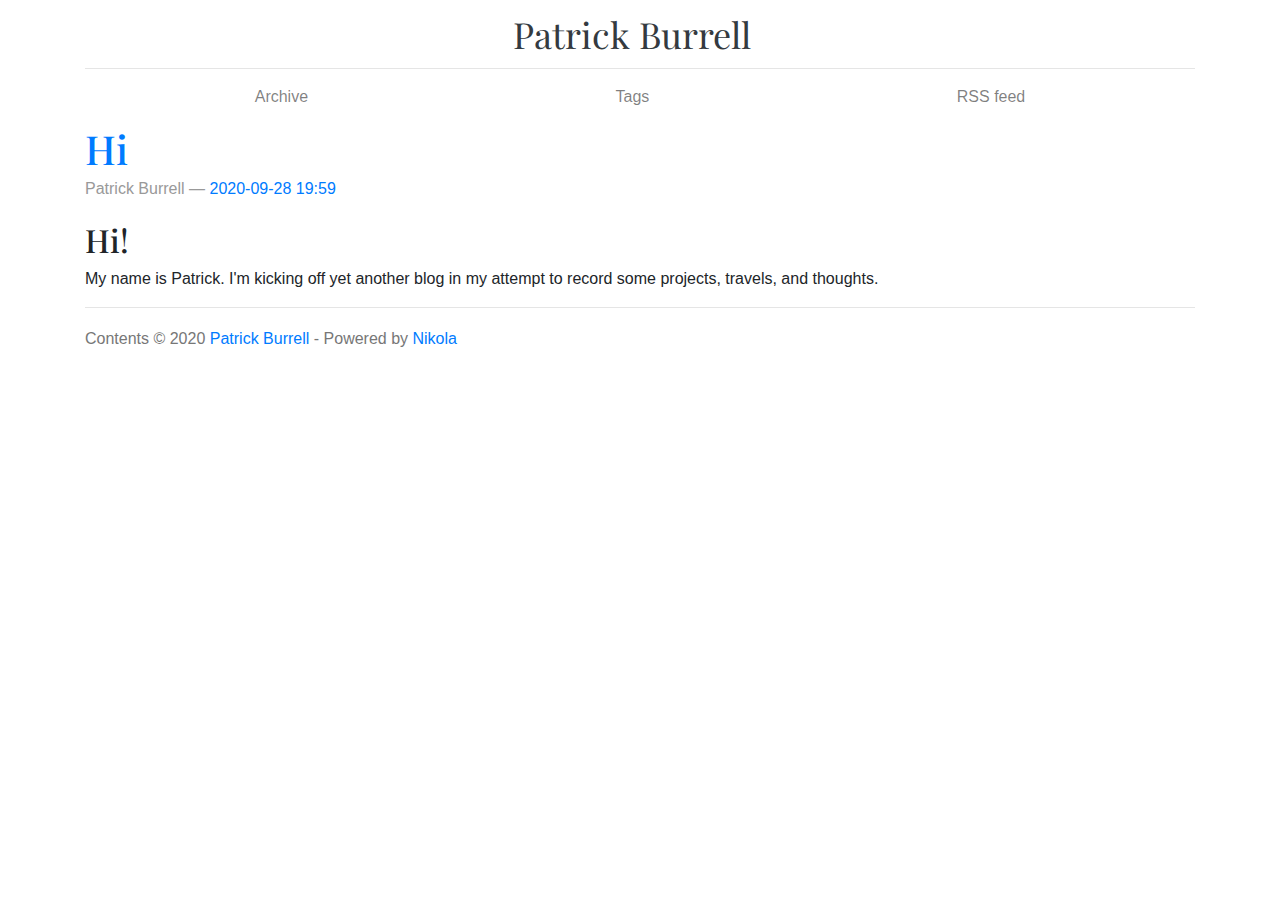
==== index.html @ 17b266ff "Nikola auto commit." ====
<!DOCTYPE html>
<html prefix="og: http://ogp.me/ns# article: http://ogp.me/ns/article# " lang="en">
<head>
<meta charset="utf-8">
<meta name="description" content="Some Things I've Done">
<meta name="viewport" content="width=device-width, initial-scale=1">
<title>Patrick Burrell</title>
<link href="assets/css/all-nocdn.css" rel="stylesheet" type="text/css">
<link href="https://fonts.googleapis.com/css?family=Playfair+Display:700,900" rel="stylesheet">
<meta name="theme-color" content="#5670d4">
<meta name="generator" content="Nikola (getnikola.com)">
<link rel="alternate" type="application/rss+xml" title="RSS" hreflang="en" href="rss.xml">
<link rel="canonical" href="https://www.patrickburrell.com/">
<!--[if lt IE 9]><script src="assets/js/html5.js"></script><![endif]--><link rel="prefetch" href="posts/hi/" type="text/html">
</head>
<body>
<a href="#content" class="sr-only sr-only-focusable">Skip to main content</a>

<!-- Header and menu bar -->
<div class="container">
      <header class="blog-header py-3"><div class="row nbb-header align-items-center">
          <div class="col-md-3 col-xs-2 col-sm-2" style="width: auto;">
            <button class="navbar-toggler navbar-light bg-light nbb-navbar-toggler" type="button" data-toggle="collapse" data-target=".bs-nav-collapsible" aria-controls="bs-navbar" aria-expanded="false" aria-label="Toggle navigation">
                <span class="navbar-toggler-icon"></span>
            </button>
            <div class="collapse bs-nav-collapsible bootblog4-search-form-holder">
                
            </div>
        </div>
          <div class="col-md-6 col-xs-10 col-sm-10 bootblog4-brand" style="width: auto;">
            <a class="navbar-brand blog-header-logo text-dark" href=".">

            <span id="blog-title">Patrick Burrell</span>
        </a>
          </div>
            <div class="col-md-3 justify-content-end align-items-center bs-nav-collapsible collapse flex-collapse bootblog4-right-nav">
            <nav class="navbar navbar-light bg-white"><ul class="navbar-nav bootblog4-right-nav"></ul></nav>
</div>
    </div>
</header><nav class="navbar navbar-expand-md navbar-light bg-white static-top"><div class="collapse navbar-collapse bs-nav-collapsible" id="bs-navbar">
            <ul class="navbar-nav nav-fill d-flex w-100">
<li class="nav-item">
<a href="archive.html" class="nav-link">Archive</a>
                </li>
<li class="nav-item">
<a href="categories/" class="nav-link">Tags</a>
                </li>
<li class="nav-item">
<a href="rss.xml" class="nav-link">RSS feed</a>

                
            </li>
</ul>
</div>
<!-- /.navbar-collapse -->
</nav>
</div>

<div class="container" id="content" role="main">
    <div class="body-content">
        <!--Body content-->
        
        
        
    
        

    
        
    <div class="postindex">
            <article class="h-entry post-text" itemscope="itemscope" itemtype="http://schema.org/Article"><header><h1 class="p-name entry-title"><a href="posts/hi/" class="u-url">Hi</a></h1>
                <div class="metadata">
                    <p class="byline author vcard"><span class="byline-name fn" itemprop="author">
                        Patrick Burrell
                    </span></p>
            <p class="dateline">
            <a href="posts/hi/" rel="bookmark">
            <time class="published dt-published" datetime="2020-09-28T19:59:22-04:00" itemprop="datePublished" title="2020-09-28 19:59">2020-09-28 19:59</time></a>
            </p>
                </div>
            </header><div class="e-content entry-content">
                    <div>
<h2>Hi!</h2>
<p>My name is Patrick. I'm kicking off yet another blog in my attempt to record some projects, travels, and thoughts.</p>
</div>
                </div>
            </article>
</div>
    

    

    


        <!--End of body content-->

        <footer id="footer">
            Contents © 2020         <a href="mailto:patrickburrell@gmail.com">Patrick Burrell</a> - Powered by         <a href="https://getnikola.com" rel="nofollow">Nikola</a>         
            
            
        </footer>
</div>
</div>


        <script src="assets/js/all-nocdn.js"></script><script>
    baguetteBox.run('div#content', {
        ignoreClass: 'islink',
        captions: function(element) {
            return element.getElementsByTagName('img')[0].alt;
    }});
    </script>
</body>
</html>
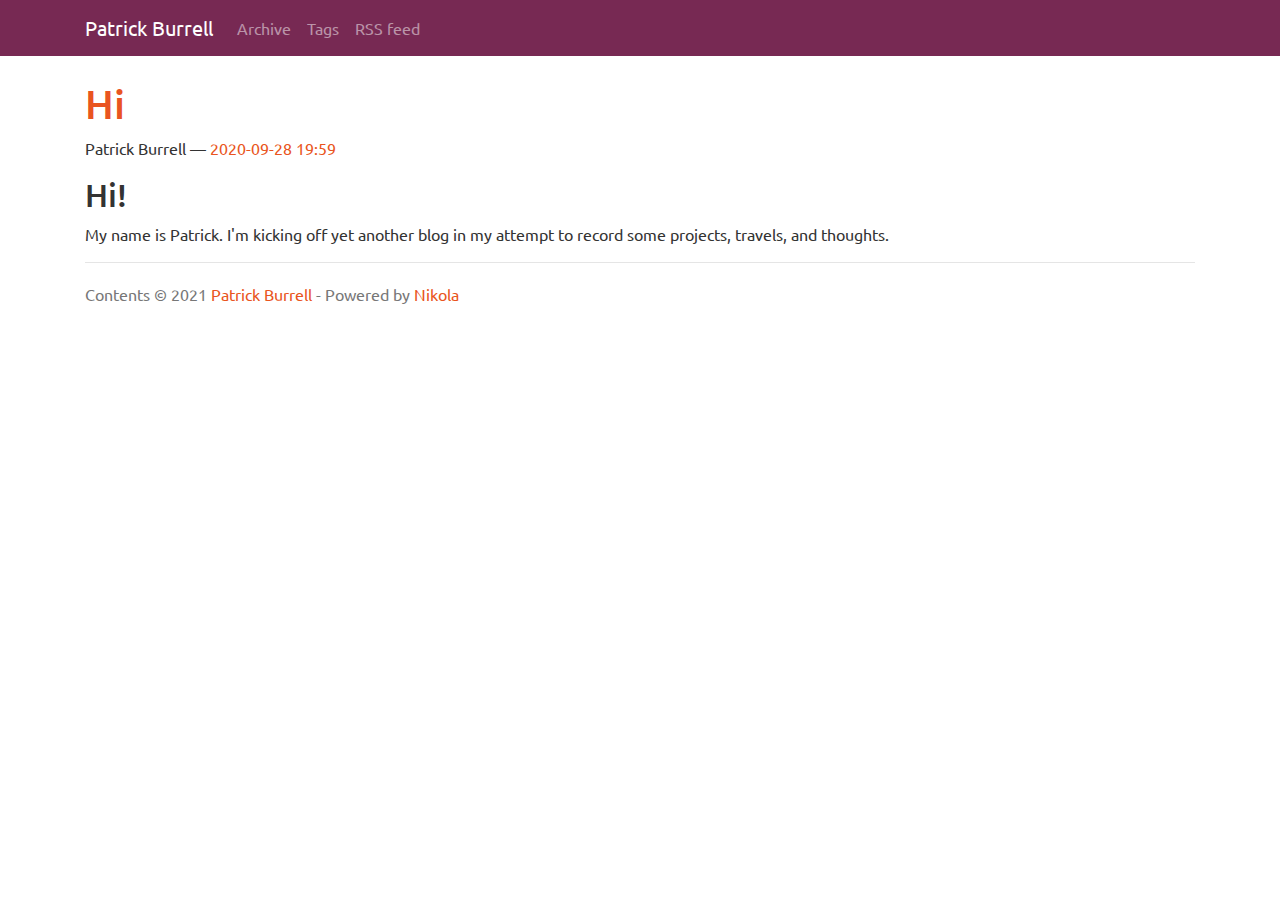
==== commit 16d5707a: "Nikola auto commit." ====
--- a/index.html
+++ b/index.html
@@ -1,12 +1,12 @@
 <!DOCTYPE html>
-<html prefix="og: http://ogp.me/ns# article: http://ogp.me/ns/article# " lang="en">
+<html prefix="og: http://ogp.me/ns# article: http://ogp.me/ns/article#
+" lang="en">
 <head>
 <meta charset="utf-8">
 <meta name="description" content="Some Things I've Done">
 <meta name="viewport" content="width=device-width, initial-scale=1">
 <title>Patrick Burrell</title>
 <link href="assets/css/all-nocdn.css" rel="stylesheet" type="text/css">
-<link href="https://fonts.googleapis.com/css?family=Playfair+Display:700,900" rel="stylesheet">
 <meta name="theme-color" content="#5670d4">
 <meta name="generator" content="Nikola (getnikola.com)">
 <link rel="alternate" type="application/rss+xml" title="RSS" hreflang="en" href="rss.xml">
@@ -16,29 +16,23 @@
 <body>
 <a href="#content" class="sr-only sr-only-focusable">Skip to main content</a>
 
-<!-- Header and menu bar -->
-<div class="container">
-      <header class="blog-header py-3"><div class="row nbb-header align-items-center">
-          <div class="col-md-3 col-xs-2 col-sm-2" style="width: auto;">
-            <button class="navbar-toggler navbar-light bg-light nbb-navbar-toggler" type="button" data-toggle="collapse" data-target=".bs-nav-collapsible" aria-controls="bs-navbar" aria-expanded="false" aria-label="Toggle navigation">
-                <span class="navbar-toggler-icon"></span>
-            </button>
-            <div class="collapse bs-nav-collapsible bootblog4-search-form-holder">
-                
-            </div>
-        </div>
-          <div class="col-md-6 col-xs-10 col-sm-10 bootblog4-brand" style="width: auto;">
-            <a class="navbar-brand blog-header-logo text-dark" href=".">
+<!-- Menubar -->
+
+<nav class="navbar navbar-expand-md static-top mb-4
+navbar-dark
+bg-dark
+"><div class="container">
+<!-- This keeps the margins nice -->
+        <a class="navbar-brand" href=".">
 
             <span id="blog-title">Patrick Burrell</span>
         </a>
-          </div>
-            <div class="col-md-3 justify-content-end align-items-center bs-nav-collapsible collapse flex-collapse bootblog4-right-nav">
-            <nav class="navbar navbar-light bg-white"><ul class="navbar-nav bootblog4-right-nav"></ul></nav>
-</div>
-    </div>
-</header><nav class="navbar navbar-expand-md navbar-light bg-white static-top"><div class="collapse navbar-collapse bs-nav-collapsible" id="bs-navbar">
-            <ul class="navbar-nav nav-fill d-flex w-100">
+        <button class="navbar-toggler" type="button" data-toggle="collapse" data-target="#bs-navbar" aria-controls="bs-navbar" aria-expanded="false" aria-label="Toggle navigation">
+            <span class="navbar-toggler-icon"></span>
+        </button>
+
+        <div class="collapse navbar-collapse" id="bs-navbar">
+            <ul class="navbar-nav mr-auto">
 <li class="nav-item">
 <a href="archive.html" class="nav-link">Archive</a>
                 </li>
@@ -51,52 +45,52 @@
                 
             </li>
 </ul>
+<ul class="navbar-nav navbar-right"></ul>
 </div>
 <!-- /.navbar-collapse -->
-</nav>
-</div>
-
-<div class="container" id="content" role="main">
+    </div>
+<!-- /.container -->
+</nav><!-- End of Menubar --><div class="container" id="content" role="main">
     <div class="body-content">
         <!--Body content-->
         
         
         
-    
-        
 
     
-        
-    <div class="postindex">
-            <article class="h-entry post-text" itemscope="itemscope" itemtype="http://schema.org/Article"><header><h1 class="p-name entry-title"><a href="posts/hi/" class="u-url">Hi</a></h1>
-                <div class="metadata">
-                    <p class="byline author vcard"><span class="byline-name fn" itemprop="author">
-                        Patrick Burrell
-                    </span></p>
+
+
+    
+<div class="postindex">
+    <article class="h-entry post-text" itemscope="itemscope" itemtype="http://schema.org/Article"><header><h1 class="p-name entry-title"><a href="posts/hi/" class="u-url">Hi</a></h1>
+        <div class="metadata">
+            <p class="byline author vcard"><span class="byline-name fn" itemprop="author">
+                Patrick Burrell
+            </span></p>
             <p class="dateline">
             <a href="posts/hi/" rel="bookmark">
             <time class="published dt-published" datetime="2020-09-28T19:59:22-04:00" itemprop="datePublished" title="2020-09-28 19:59">2020-09-28 19:59</time></a>
             </p>
-                </div>
-            </header><div class="e-content entry-content">
-                    <div>
+        </div>
+    </header><div class="e-content entry-content">
+    <div>
 <h2>Hi!</h2>
 <p>My name is Patrick. I'm kicking off yet another blog in my attempt to record some projects, travels, and thoughts.</p>
 </div>
-                </div>
-            </article>
+    </div>
+    </article>
 </div>
-    
 
-    
 
-    
+
+
+
 
 
         <!--End of body content-->
 
         <footer id="footer">
-            Contents © 2020         <a href="mailto:patrickburrell@gmail.com">Patrick Burrell</a> - Powered by         <a href="https://getnikola.com" rel="nofollow">Nikola</a>         
+            Contents © 2021         <a href="mailto:patrickburrell@gmail.com">Patrick Burrell</a> - Powered by         <a href="https://getnikola.com" rel="nofollow">Nikola</a>         
             
             
         </footer>
@@ -107,9 +101,7 @@
         <script src="assets/js/all-nocdn.js"></script><script>
     baguetteBox.run('div#content', {
         ignoreClass: 'islink',
-        captions: function(element) {
-            return element.getElementsByTagName('img')[0].alt;
-    }});
+        captions: function(element){var i=element.getElementsByTagName('img')[0];return i===undefined?'':i.alt;}});
     </script>
 </body>
 </html>
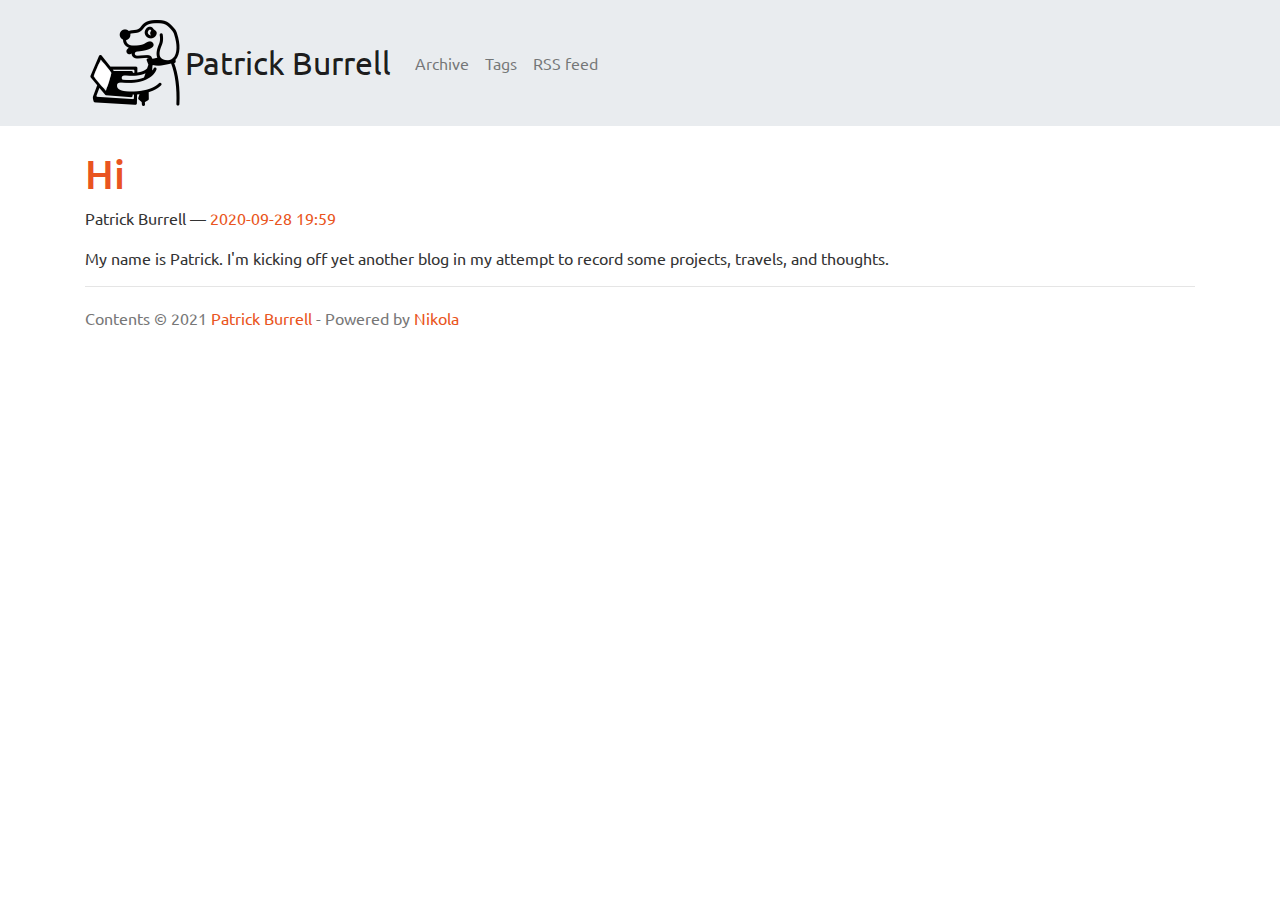
==== commit e2858e7a: "Nikola auto commit." ====
--- a/index.html
+++ b/index.html
@@ -19,13 +19,12 @@
 <!-- Menubar -->
 
 <nav class="navbar navbar-expand-md static-top mb-4
-navbar-dark
-bg-dark
+navbar-light
+bg-light
 "><div class="container">
 <!-- This keeps the margins nice -->
         <a class="navbar-brand" href=".">
-
-            <span id="blog-title">Patrick Burrell</span>
+            <img src="images/color-logo-navbar.png" alt="Patrick Burrell" id="logo" class="d-inline-block align-top"><span id="blog-title">Patrick Burrell</span>
         </a>
         <button class="navbar-toggler" type="button" data-toggle="collapse" data-target="#bs-navbar" aria-controls="bs-navbar" aria-expanded="false" aria-label="Toggle navigation">
             <span class="navbar-toggler-icon"></span>
@@ -73,10 +72,7 @@
             </p>
         </div>
     </header><div class="e-content entry-content">
-    <div>
-<h2>Hi!</h2>
-<p>My name is Patrick. I'm kicking off yet another blog in my attempt to record some projects, travels, and thoughts.</p>
-</div>
+    <p>My name is Patrick. I'm kicking off yet another blog in my attempt to record some projects, travels, and thoughts.</p>
     </div>
     </article>
 </div>
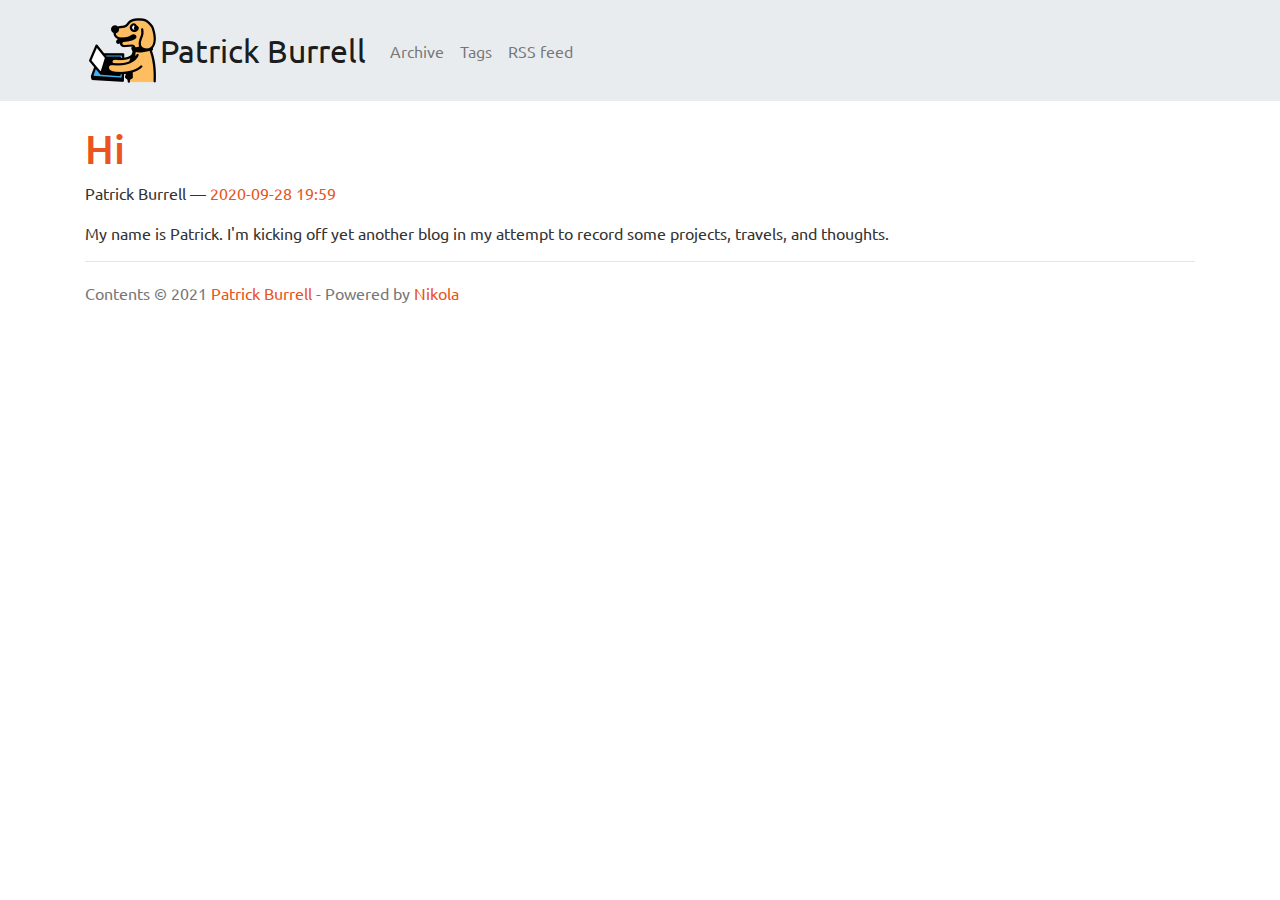
==== commit 42f45642: "Nikola auto commit." ====
--- a/index.html
+++ b/index.html
@@ -71,7 +71,7 @@
             <time class="published dt-published" datetime="2020-09-28T19:59:22-04:00" itemprop="datePublished" title="2020-09-28 19:59">2020-09-28 19:59</time></a>
             </p>
         </div>
-    </header><div class="e-content entry-content">
+    </header><div class="p-summary entry-summary">
     <p>My name is Patrick. I'm kicking off yet another blog in my attempt to record some projects, travels, and thoughts.</p>
     </div>
     </article>
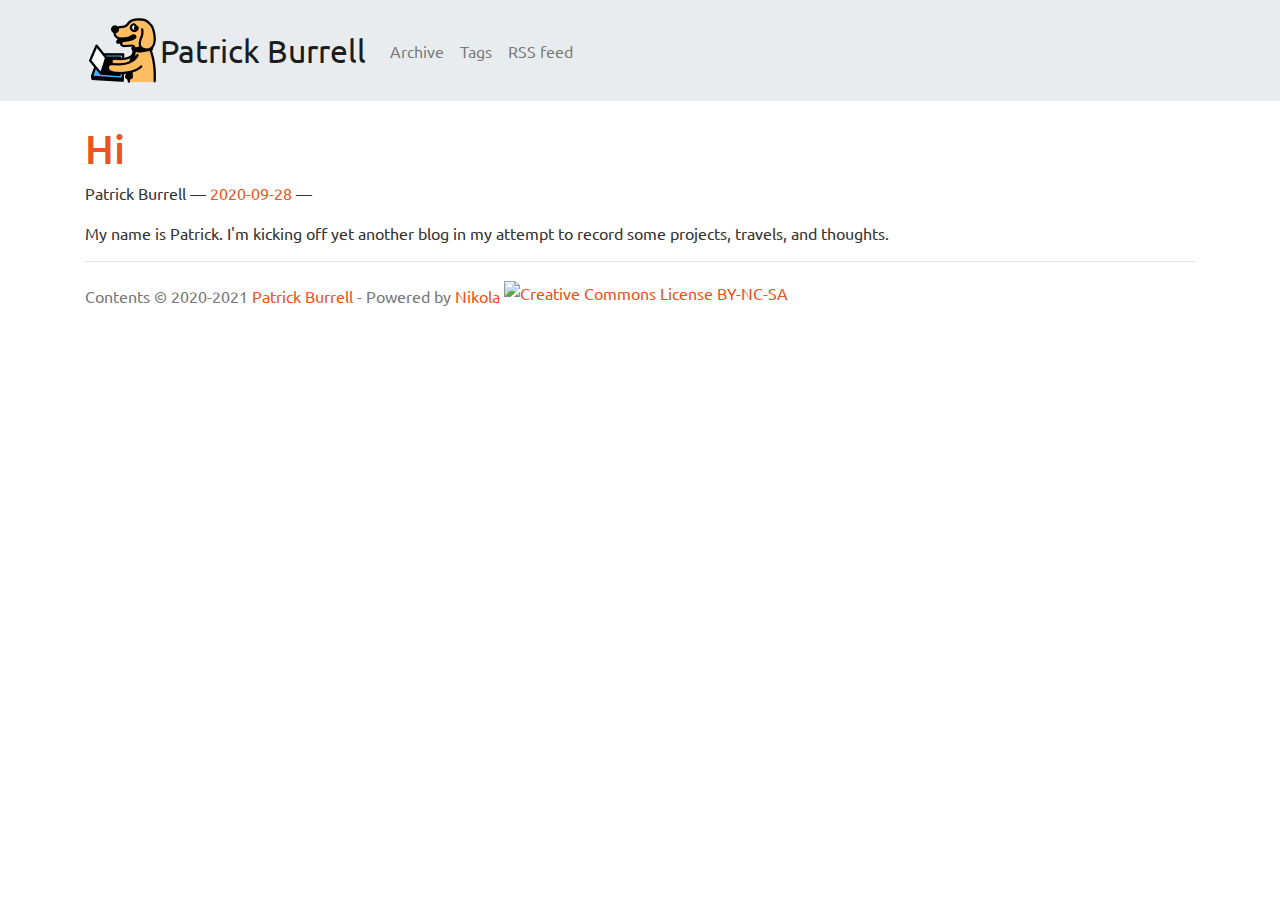
==== commit ae29dfe6: "Nikola auto commit." ====
--- a/index.html
+++ b/index.html
@@ -11,7 +11,16 @@
 <meta name="generator" content="Nikola (getnikola.com)">
 <link rel="alternate" type="application/rss+xml" title="RSS" hreflang="en" href="rss.xml">
 <link rel="canonical" href="https://www.patrickburrell.com/">
-<!--[if lt IE 9]><script src="assets/js/html5.js"></script><![endif]--><link rel="prefetch" href="posts/hi/" type="text/html">
+<!--[if lt IE 9]><script src="assets/js/html5.js"></script><![endif]--><link rel="apple-touch-icon" sizes="180x180" href="apple-touch-icon.png">
+<link rel="icon" type="image/png" sizes="32x32" href="favicon-32x32.png">
+<link rel="icon" type="image/png" sizes="16x16" href="favicon-16x16.png">
+<link rel="manifest" href="site.webmanifest">
+<link rel="mask-icon" href="safari-pinned-tab.svg" color="#5bbad5">
+<meta name="apple-mobile-web-app-title" content="SmallBlockSoftware">
+<meta name="application-name" content="SmallBlockSoftware">
+<meta name="msapplication-TileColor" content="#ffc40d">
+<meta name="theme-color" content="#ffffff">
+<link rel="prefetch" href="posts/hi/" type="text/html">
 </head>
 <body>
 <a href="#content" class="sr-only sr-only-focusable">Skip to main content</a>
@@ -68,9 +77,14 @@
             </span></p>
             <p class="dateline">
             <a href="posts/hi/" rel="bookmark">
-            <time class="published dt-published" datetime="2020-09-28T19:59:22-04:00" itemprop="datePublished" title="2020-09-28 19:59">2020-09-28 19:59</time></a>
+            <time class="published dt-published" datetime="2020-09-28T19:59:22-04:00" itemprop="datePublished" title="2020-09-28">2020-09-28</time></a>
             </p>
-        </div>
+                <p class="commentline">
+        
+
+
+        </p>
+</div>
     </header><div class="p-summary entry-summary">
     <p>My name is Patrick. I'm kicking off yet another blog in my attempt to record some projects, travels, and thoughts.</p>
     </div>
@@ -79,6 +93,8 @@
 
 
 
+        
+
 
 
 
@@ -86,7 +102,9 @@
         <!--End of body content-->
 
         <footer id="footer">
-            Contents © 2021         <a href="mailto:patrickburrell@gmail.com">Patrick Burrell</a> - Powered by         <a href="https://getnikola.com" rel="nofollow">Nikola</a>         
+            Contents © 2020-2021         <a href="mailto:patrickburrell@gmail.com">Patrick Burrell</a> - Powered by         <a href="https://getnikola.com" rel="nofollow">Nikola</a>         
+<a rel="license" href="https://creativecommons.org/licenses/by-nc-sa/4.0/">
+<img alt="Creative Commons License BY-NC-SA" style="border-width:0; margin-bottom:12px;" src="https://i.creativecommons.org/l/by-nc-sa/4.0/88x31.png"></a>
             
             
         </footer>
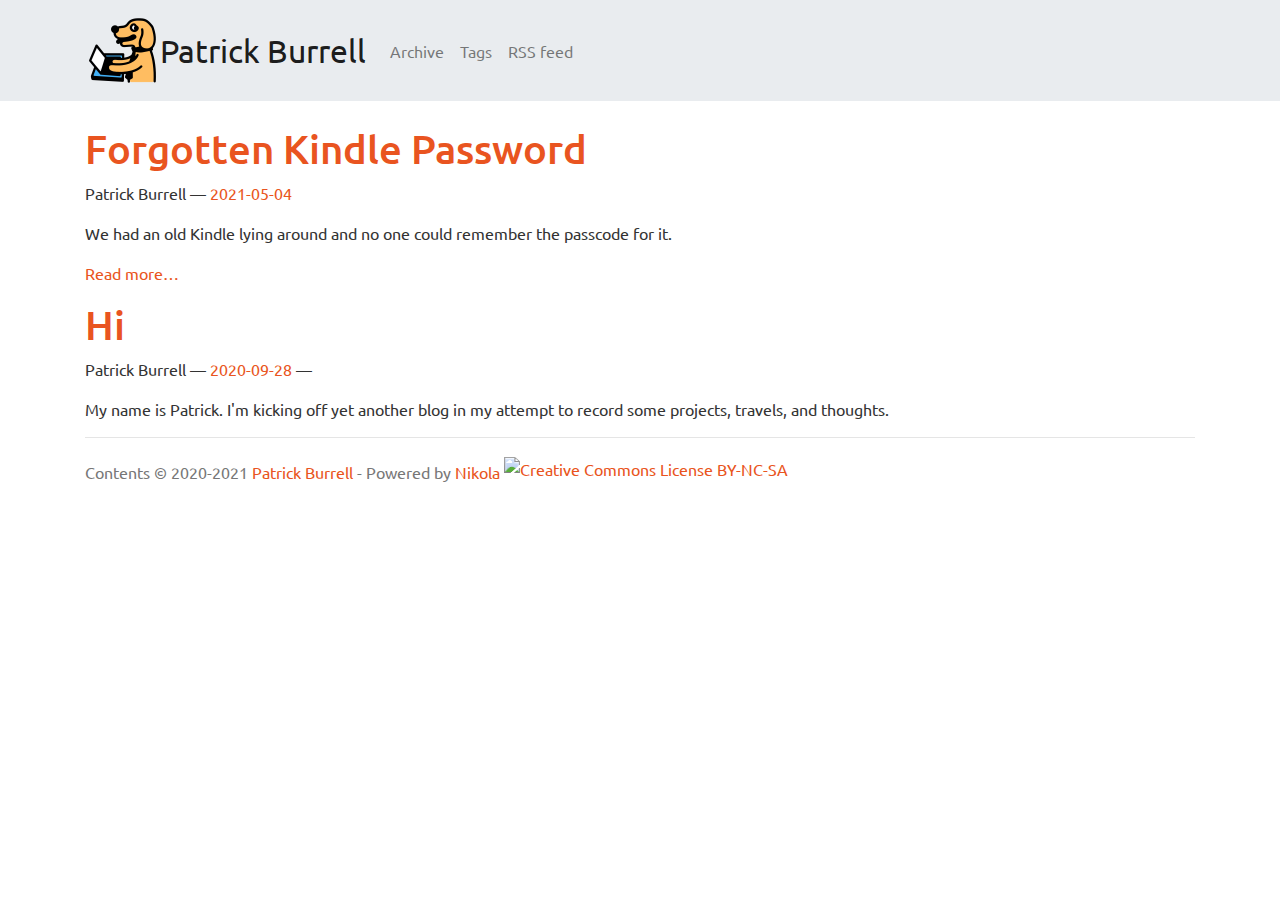
==== commit 6b6f1d4c: "Nikola auto commit." ====
--- a/index.html
+++ b/index.html
@@ -11,6 +11,8 @@
 <meta name="generator" content="Nikola (getnikola.com)">
 <link rel="alternate" type="application/rss+xml" title="RSS" hreflang="en" href="rss.xml">
 <link rel="canonical" href="https://www.patrickburrell.com/">
+<link rel="icon" href="favicon.ico" sizes="16x16">
+<link rel="icon" href="favicon.ico" sizes="32x32">
 <!--[if lt IE 9]><script src="assets/js/html5.js"></script><![endif]--><link rel="apple-touch-icon" sizes="180x180" href="apple-touch-icon.png">
 <link rel="icon" type="image/png" sizes="32x32" href="favicon-32x32.png">
 <link rel="icon" type="image/png" sizes="16x16" href="favicon-16x16.png">
@@ -20,7 +22,7 @@
 <meta name="application-name" content="SmallBlockSoftware">
 <meta name="msapplication-TileColor" content="#ffc40d">
 <meta name="theme-color" content="#ffffff">
-<link rel="prefetch" href="posts/hi/" type="text/html">
+<link rel="prefetch" href="posts/forgotten-kindle-password/" type="text/html">
 </head>
 <body>
 <a href="#content" class="sr-only sr-only-focusable">Skip to main content</a>
@@ -70,7 +72,23 @@
 
     
 <div class="postindex">
-    <article class="h-entry post-text" itemscope="itemscope" itemtype="http://schema.org/Article"><header><h1 class="p-name entry-title"><a href="posts/hi/" class="u-url">Hi</a></h1>
+    <article class="h-entry post-text" itemscope="itemscope" itemtype="http://schema.org/Article"><header><h1 class="p-name entry-title"><a href="posts/forgotten-kindle-password/" class="u-url">Forgotten Kindle Password</a></h1>
+        <div class="metadata">
+            <p class="byline author vcard"><span class="byline-name fn" itemprop="author">
+                Patrick Burrell
+            </span></p>
+            <p class="dateline">
+            <a href="posts/forgotten-kindle-password/" rel="bookmark">
+            <time class="published dt-published" datetime="2021-05-04T11:17:12-04:00" itemprop="datePublished" title="2021-05-04">2021-05-04</time></a>
+            </p>
+        </div>
+    </header><div class="p-summary entry-summary">
+    <div>
+<p>We had an old Kindle lying around and no one could remember the passcode for it.</p>
+<p class="more"><a href="posts/forgotten-kindle-password/">Read more…</a></p>
+</div>
+    </div>
+    </article><article class="h-entry post-text" itemscope="itemscope" itemtype="http://schema.org/Article"><header><h1 class="p-name entry-title"><a href="posts/hi/" class="u-url">Hi</a></h1>
         <div class="metadata">
             <p class="byline author vcard"><span class="byline-name fn" itemprop="author">
                 Patrick Burrell
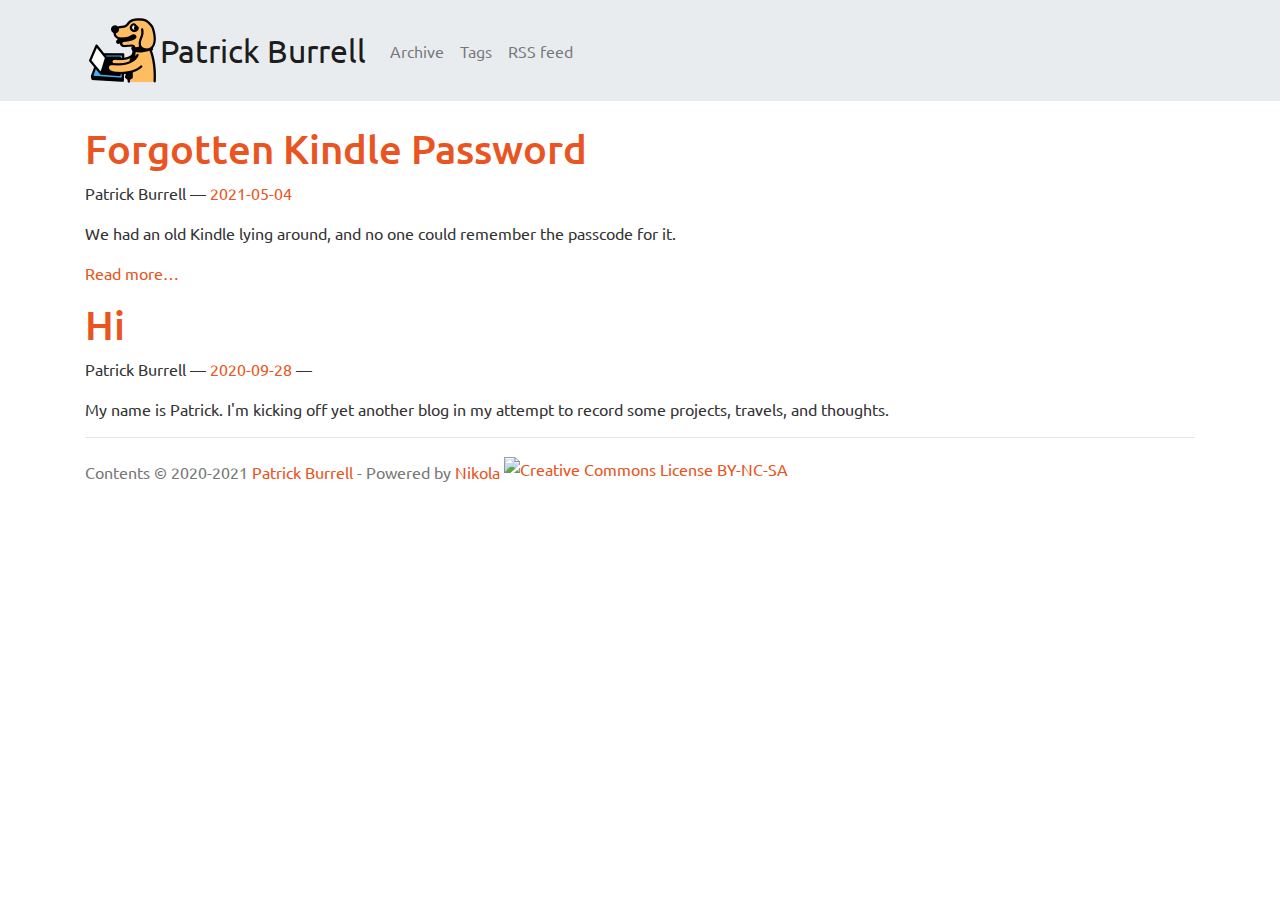
==== commit 9650983d: "Nikola auto commit." ====
--- a/index.html
+++ b/index.html
@@ -84,7 +84,7 @@
         </div>
     </header><div class="p-summary entry-summary">
     <div>
-<p>We had an old Kindle lying around and no one could remember the passcode for it.</p>
+<p>We had an old Kindle lying around, and no one could remember the passcode for it.</p>
 <p class="more"><a href="posts/forgotten-kindle-password/">Read more…</a></p>
 </div>
     </div>
